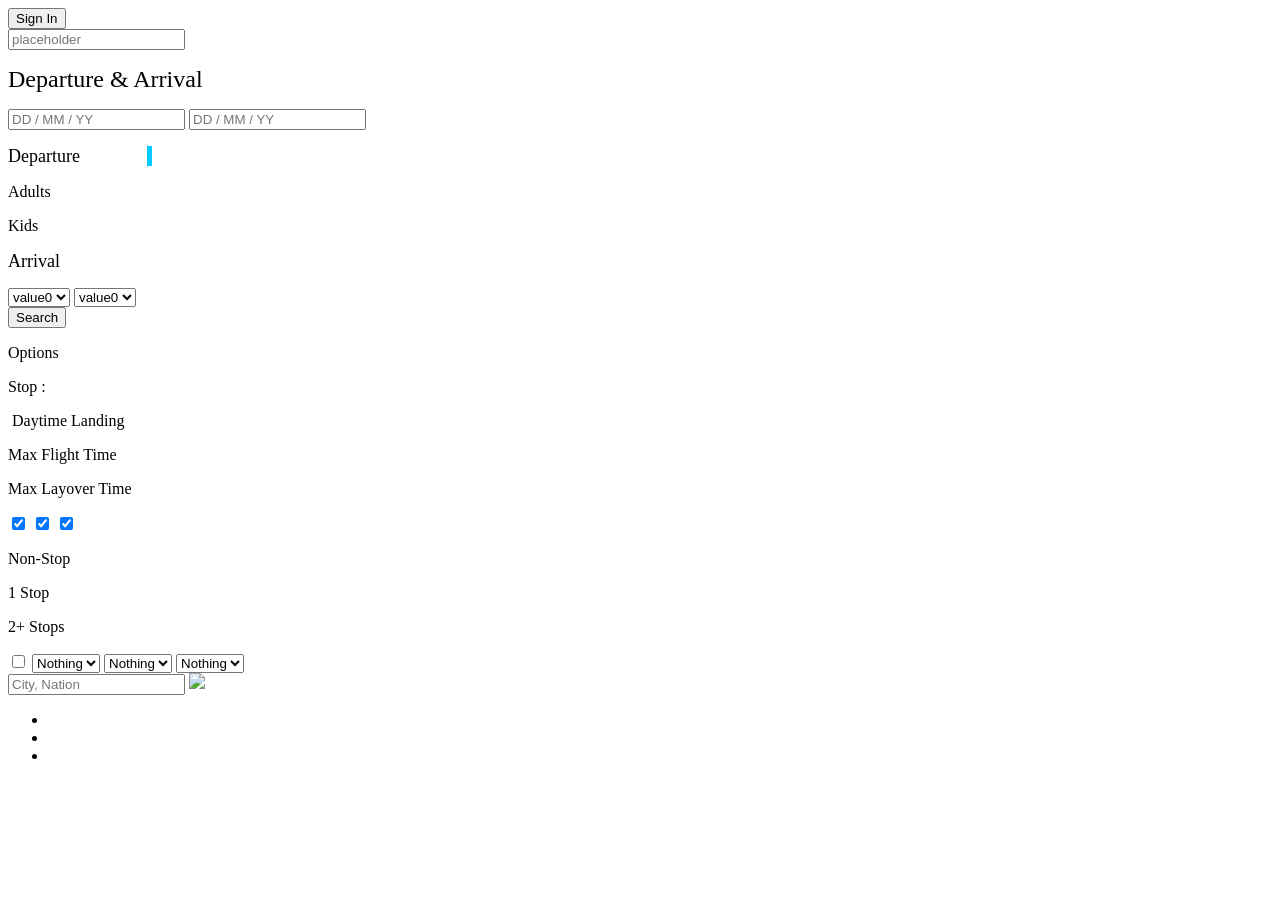
==== lapista_build/main.html @ bde5efda "Mar08" ====
<!DOCTYPE html>
<HTML>
  <head>
    <meta charset="utf-8">
    <meta name="viewport" content="width=device-width, initial-scale=1.0">
    <link rel="stylesheet" type="text/css" href="/resource/common/iu.css">
    <link rel="stylesheet" type="text/css" href="/resource/css/pages/main.css">
    <link href="https://fonts.googleapis.com/css?family=Tinos:400" rel="stylesheet" type="text/css">
    <script type="text/javascript" src="//cdn.iueditor.org/js/iueditor-2.1.js"></script>
    <script type="text/javascript">window.IUEditor || document.write('<script src="//s3.iueditor.org/js/iueditor-2.1.js">\x3C/script>')</script>
    <!--[if lt IE 9]>
      <script>
        document.createElement("header" );
        document.createElement("footer" );
        document.createElement("section");
        document.createElement("nav"    );
        document.createElement("article");
      </script>
      <noscript>
        <strong>Warning !</strong>
        Because your browser does not support HTML5, some elements are simulated using JScript.
        Unfortunately your browser has disabled scripting. Please enable it in order to display this page.
      </noscript>
    <![endif]-->
  </head>
  <body>
    <!-- iuname : main -->
    <div class="iu-page main">
      <header class="iu-header header">
        <div class="iu-center-box center-box">
          <div class="iu-text text-4"></div>
          <div class="iu-floating-image floating-image">
            <a class="iux-inner-link" href="/index">
            </a>
          </div>
          <input class="iu-pg-button pg-button" type="button" value="Sign In">
        </div>
      </header>
      <section class="iu-page-content page-content">
        <section class="iu-section section">
          <div class="iu-center-box center-box-13">
            <div class="iu-box box">
              <div class="iu-box box-20">
                <form class="iu-pg-form pg-form" enctype="multipart/form-data" action="/result.html" method="get">
                  <input type="hidden" name="name0" value="value">
                  <form class="iu-pg-form pg-form-59" enctype="multipart/form-data" method="post">
                    <input class="iu-pg-text-field pg-text-field-59" type="text" placeholder="placeholder">
                  </form>
                </form>
                <div class="iu-box box-21">
                  <div class="iu-cell cell">
                    <p><em><strong></strong></em><span style="font-size: 24px;">Departure &amp; Arrival</span></p>
                  </div>
                </div>
                <input class="iu-pg-text-field pg-text-field-26" type="text" placeholder="DD / MM / YY">
                <input class="iu-pg-text-field pg-text-field-30" type="text" placeholder="DD / MM / YY">
                <div class="iu-floating-image floating-image-27"></div>
                <div class="iu-floating-image floating-image-28"></div>
                <div class="iu-text text-28">
                  <p><span style="font-size: 18px; background-color: #00ccff; color: #ffffff;"><span style="background-color: #ffffff;"><span style="color: #000000;">Departure &nbsp;</span><em><span style="color: #000080;"> &nbsp; &nbsp; &nbsp; &nbsp; &nbsp;</span> &nbsp; </em></span><em>&nbsp;</em></span></p>
                </div>
                <div class="iu-text text-32">
                  <p>Adults&nbsp;</p>
                </div>
                <div class="iu-text text-34">
                  <p>Kids</p>
                </div>
                <div class="iu-text text-29">
                  <p><span style="font-size: 18px;">Arrival&nbsp;</span></p>
                </div>
                <div class="iu-floating-image floating-image-32"></div>
                <!-- iuname : adults -->
                <select class="iu-pg-select pg-select">
                  <option value="0">value0</option>
                  <option value="1">value1</option>
                  <option value="2">value2</option>
                  <option value="3">value3</option>
                  <option value="4">value4</option>
                  <option value="5">value5</option>
                  <option value="6">value6</option>
                  <option value="7">value7</option>
                  <option value="8">value8</option>
                  <option value="9">value9</option>
                </select>
                <!-- iuname : Kids -->
                <select class="iu-pg-select pg-select-35">
                  <option value="0">value0</option>
                  <option value="1">value1</option>
                  <option value="2">value2</option>
                  <option value="3">value3</option>
                  <option value="4">value4</option>
                  <option value="5">value5</option>
                  <option value="6">value6</option>
                  <option value="7">value7</option>
                  <option value="8">value8</option>
                  <option value="9">value9</option>
                </select>
                <div class="iu-floating-image floating-image-37"></div>
                <input class="iu-pg-button pg-button-38" type="submit" value="Search">
                <div class="iu-cell cell-39">
                  <p>Options</p>
                </div>
                <div class="iu-cell cell-40">
                  <p>Stop :</p>
                </div>
                <div class="iu-cell cell-47">
                  <p>&nbsp;Daytime Landing</p>
                </div>
                <div class="iu-cell cell-48">
                  <p>Max Flight Time</p>
                </div>
                <div class="iu-cell cell-49">
                  <p>Max Layover Time</p>
                </div>
                <input class="iu-pg-check-box pg-check-box" checked type="checkbox" name="Non_stop" value="1">
                <input class="iu-pg-check-box pg-check-box-41" checked type="checkbox" name="1 Stop" value="2">
                <input class="iu-pg-check-box pg-check-box-42" checked type="checkbox" name="2+ Stop" value="3">
                <div class="iu-cell cell-44">
                  <p>Non-Stop</p>
                </div>
                <div class="iu-cell cell-45">
                  <p>1 Stop</p>
                </div>
                <div class="iu-cell cell-46">
                  <p>2+ Stops</p>
                </div>
                <input class="iu-pg-check-box pg-check-box-50" type="checkbox">
                <select class="iu-pg-select pg-select-51">
                  <option value="Error">Nothing</option>
                </select>
                <select class="iu-pg-select pg-select-53">
                  <option value="Error">Nothing</option>
                </select>
                <select class="iu-pg-select pg-select-52">
                  <option value="Error">Nothing</option>
                </select>
                <div class="iu-box box-54"></div>
                <div class="iu-box box-55">
                  <a class="iux-inner-link" href="/result">
                  </a>
                </div>
              </div>
              <div class="iu-googlemap googlemap" data-iu-map-apikey="AIzaSyAMQ-x96aS6dyp_Txngu7SJZhELW2c7SDM" data-iu-map-longitude="8.685996" data-iu-map-latitude="50.108359" data-iu-map-zoom-level="4" data-iu-map-street="false" data-iu-map-zoom="false" data-iu-map-icon="false"></div>
              <input class="iu-pg-text-field pg-text-field" type="text" placeholder="City, Nation">
              <a class="iux-outer-link" href="search">
                <img class="iu-image image" src="/resource/project/698627-icon-111-search-128.png">
              </a>
              <div class="iu-box box-19"></div>
              <div class="iu-carousel carousel">
                <div class="iux-carousel-wrapper">
                <div class="iu-carousel-item carousel-item"></div>
                <div class="iu-carousel-item carousel-item-24"></div>
                <div class="iu-carousel-item carousel-item-25"></div>
                </div>
                <div class="iux-carousel-next"></div>
                <div class="iux-carousel-prev"></div>
                <ul class="iux-carousel-pager">
                  <li></li>
                  <li></li>
                  <li></li>
                </ul>
              </div>
            </div>
          </div>
        </section>
      </section>
    </div>
  </body>
</HTML>
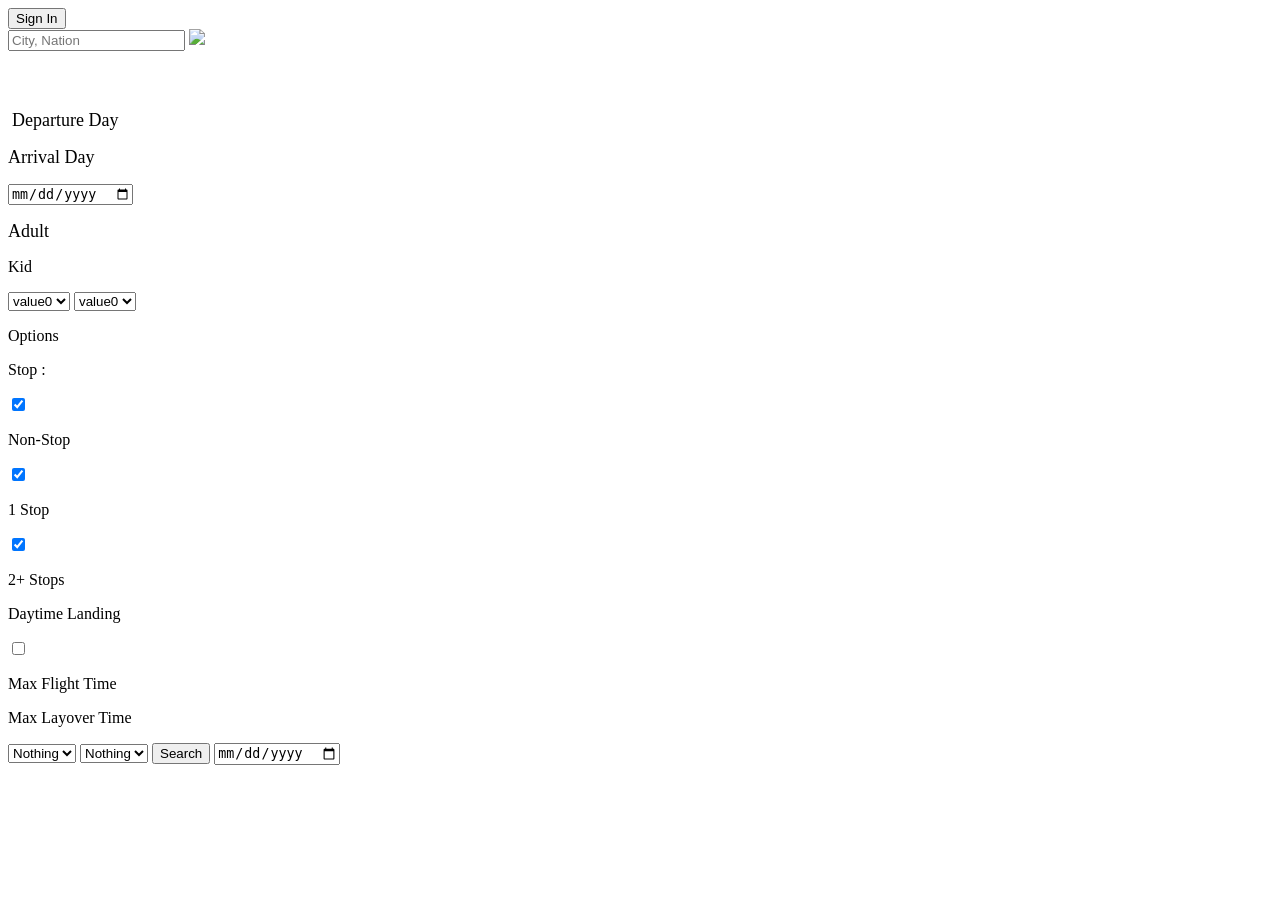
==== commit db72b684: "10MAR" ====
--- a/lapista_build/main.html
+++ b/lapista_build/main.html
@@ -5,7 +5,6 @@
     <meta name="viewport" content="width=device-width, initial-scale=1.0">
     <link rel="stylesheet" type="text/css" href="/resource/common/iu.css">
     <link rel="stylesheet" type="text/css" href="/resource/css/pages/main.css">
-    <link href="https://fonts.googleapis.com/css?family=Tinos:400" rel="stylesheet" type="text/css">
     <script type="text/javascript" src="//cdn.iueditor.org/js/iueditor-2.1.js"></script>
     <script type="text/javascript">window.IUEditor || document.write('<script src="//s3.iueditor.org/js/iueditor-2.1.js">\x3C/script>')</script>
     <!--[if lt IE 9]>
@@ -40,37 +39,43 @@
         <section class="iu-section section">
           <div class="iu-center-box center-box-13">
             <div class="iu-box box">
-              <div class="iu-box box-20">
-                <form class="iu-pg-form pg-form" enctype="multipart/form-data" action="/result.html" method="get">
-                  <input type="hidden" name="name0" value="value">
-                  <form class="iu-pg-form pg-form-59" enctype="multipart/form-data" method="post">
-                    <input class="iu-pg-text-field pg-text-field-59" type="text" placeholder="placeholder">
-                  </form>
-                </form>
+              <div class="iu-googlemap googlemap" data-iu-map-apikey="AIzaSyAMQ-x96aS6dyp_Txngu7SJZhELW2c7SDM" data-iu-map-longitude="8.685996" data-iu-map-latitude="50.108359" data-iu-map-zoom-level="4" data-iu-map-street="false" data-iu-map-zoom="false" data-iu-map-icon="false"></div>
+              <input class="iu-pg-text-field pg-text-field" type="text" placeholder="City, Nation">
+              <a class="iux-outer-link" href="search">
+                <img class="iu-image image" src="/resource/project/698627-icon-111-search-128.png">
+              </a>
+              <div class="iu-box box-19"></div>
+              <!-- iuname : MainForm -->
+              <form class="iu-pg-form MainForm pg-form" enctype="multipart/form-data" name="MainForm" action="result" method="post">
                 <div class="iu-box box-21">
                   <div class="iu-cell cell">
-                    <p><em><strong></strong></em><span style="font-size: 24px;">Departure &amp; Arrival</span></p>
+                    <p><span style="font-size: 24px; color: #ffffff;">Departure &amp; Arrival</span></p>
                   </div>
                 </div>
-                <input class="iu-pg-text-field pg-text-field-26" type="text" placeholder="DD / MM / YY">
-                <input class="iu-pg-text-field pg-text-field-30" type="text" placeholder="DD / MM / YY">
-                <div class="iu-floating-image floating-image-27"></div>
-                <div class="iu-floating-image floating-image-28"></div>
-                <div class="iu-text text-28">
-                  <p><span style="font-size: 18px; background-color: #00ccff; color: #ffffff;"><span style="background-color: #ffffff;"><span style="color: #000000;">Departure &nbsp;</span><em><span style="color: #000080;"> &nbsp; &nbsp; &nbsp; &nbsp; &nbsp;</span> &nbsp; </em></span><em>&nbsp;</em></span></p>
+                <!-- iuname : calendar_Image -->
+                <div class="iu-floating-image floating-image-23"></div>
+                <!-- iuname : calendar_image -->
+                <div class="iu-floating-image floating-image-24"></div>
+                <div class="iu-text text-24">
+                  <p>&nbsp;<span style="font-size: 18px;">Departure Day</span></p>
                 </div>
+                <div class="iu-text text-26">
+                  <p><span style="font-size: 18px;">Arrival Day</span></p>
+                </div>
+                <!-- iuname : Input_arr -->
+                <input class="iu-pg-text-field arrday pg-text-field-28" type="date" name="arrday" placeholder="arrday" maxlength="8" min="20170101" max="20201231">
+                <!-- iuname : adult_image -->
+                <div class="iu-floating-image floating-image-29"></div>
+                <div class="iu-text text-30">
+                  <p><span style="font-size: 18px;">Adult</span></p>
+                </div>
+                <!-- iuname : kid_image -->
+                <div class="iu-floating-image floating-image-31"></div>
                 <div class="iu-text text-32">
-                  <p>Adults&nbsp;</p>
+                  <p>Kid</p>
                 </div>
-                <div class="iu-text text-34">
-                  <p>Kids</p>
-                </div>
-                <div class="iu-text text-29">
-                  <p><span style="font-size: 18px;">Arrival&nbsp;</span></p>
-                </div>
-                <div class="iu-floating-image floating-image-32"></div>
-                <!-- iuname : adults -->
-                <select class="iu-pg-select pg-select">
+                <!-- iuname : select_adult_num -->
+                <select id="pg-select" class="iu-pg-select adult_num pg-select" name="adult_num">
                   <option value="0">value0</option>
                   <option value="1">value1</option>
                   <option value="2">value2</option>
@@ -82,8 +87,8 @@
                   <option value="8">value8</option>
                   <option value="9">value9</option>
                 </select>
-                <!-- iuname : Kids -->
-                <select class="iu-pg-select pg-select-35">
+                <!-- iuname : select_kid_num -->
+                <select class="iu-pg-select kid_num pg-select-34" name="kid_num">
                   <option value="0">value0</option>
                   <option value="1">value1</option>
                   <option value="2">value2</option>
@@ -95,71 +100,49 @@
                   <option value="8">value8</option>
                   <option value="9">value9</option>
                 </select>
-                <div class="iu-floating-image floating-image-37"></div>
-                <input class="iu-pg-button pg-button-38" type="submit" value="Search">
-                <div class="iu-cell cell-39">
+                <div class="iu-cell cell-35">
                   <p>Options</p>
                 </div>
+                <div class="iu-cell cell-36">
+                  <p>Stop :&nbsp;</p>
+                </div>
+                <!-- iuname : Checkbox_Non_stop -->
+                <input class="iu-pg-check-box pg-check-box" checked type="checkbox" name="Non_stop" value="1">
+                <div class="iu-cell cell-38">
+                  <p>Non-Stop</p>
+                </div>
+                <!-- iuname : Checkbox_1_stop -->
+                <input class="iu-pg-check-box pg-check-box-39" checked type="checkbox" name="1_stop" value="2">
                 <div class="iu-cell cell-40">
-                  <p>Stop :</p>
+                  <p>1 Stop</p>
                 </div>
-                <div class="iu-cell cell-47">
-                  <p>&nbsp;Daytime Landing</p>
+                <!-- iuname : Checkbox_2_stop -->
+                <input class="iu-pg-check-box pg-check-box-41" checked type="checkbox" name="2_stop" value="3">
+                <div class="iu-cell cell-42">
+                  <p>2+ Stops</p>
                 </div>
-                <div class="iu-cell cell-48">
+                <div class="iu-cell cell-43">
+                  <p>Daytime Landing</p>
+                </div>
+                <!-- iuname : Checkbox_daytime_Landing -->
+                <input class="iu-pg-check-box pg-check-box-44" type="checkbox">
+                <div class="iu-cell cell-45">
                   <p>Max Flight Time</p>
                 </div>
-                <div class="iu-cell cell-49">
+                <div class="iu-cell cell-46">
                   <p>Max Layover Time</p>
                 </div>
-                <input class="iu-pg-check-box pg-check-box" checked type="checkbox" name="Non_stop" value="1">
-                <input class="iu-pg-check-box pg-check-box-41" checked type="checkbox" name="1 Stop" value="2">
-                <input class="iu-pg-check-box pg-check-box-42" checked type="checkbox" name="2+ Stop" value="3">
-                <div class="iu-cell cell-44">
-                  <p>Non-Stop</p>
-                </div>
-                <div class="iu-cell cell-45">
-                  <p>1 Stop</p>
-                </div>
-                <div class="iu-cell cell-46">
-                  <p>2+ Stops</p>
-                </div>
-                <input class="iu-pg-check-box pg-check-box-50" type="checkbox">
-                <select class="iu-pg-select pg-select-51">
+                <!-- iuname : Select_Max_Layover_Time -->
+                <select class="iu-pg-select pg-select-47">
                   <option value="Error">Nothing</option>
                 </select>
-                <select class="iu-pg-select pg-select-53">
+                <!-- iuname : Select_Max_Flight_Time -->
+                <select class="iu-pg-select pg-select-48">
                   <option value="Error">Nothing</option>
                 </select>
-                <select class="iu-pg-select pg-select-52">
-                  <option value="Error">Nothing</option>
-                </select>
-                <div class="iu-box box-54"></div>
-                <div class="iu-box box-55">
-                  <a class="iux-inner-link" href="/result">
-                  </a>
-                </div>
-              </div>
-              <div class="iu-googlemap googlemap" data-iu-map-apikey="AIzaSyAMQ-x96aS6dyp_Txngu7SJZhELW2c7SDM" data-iu-map-longitude="8.685996" data-iu-map-latitude="50.108359" data-iu-map-zoom-level="4" data-iu-map-street="false" data-iu-map-zoom="false" data-iu-map-icon="false"></div>
-              <input class="iu-pg-text-field pg-text-field" type="text" placeholder="City, Nation">
-              <a class="iux-outer-link" href="search">
-                <img class="iu-image image" src="/resource/project/698627-icon-111-search-128.png">
-              </a>
-              <div class="iu-box box-19"></div>
-              <div class="iu-carousel carousel">
-                <div class="iux-carousel-wrapper">
-                <div class="iu-carousel-item carousel-item"></div>
-                <div class="iu-carousel-item carousel-item-24"></div>
-                <div class="iu-carousel-item carousel-item-25"></div>
-                </div>
-                <div class="iux-carousel-next"></div>
-                <div class="iux-carousel-prev"></div>
-                <ul class="iux-carousel-pager">
-                  <li></li>
-                  <li></li>
-                  <li></li>
-                </ul>
-              </div>
+                <input class="iu-pg-button pg-button-49" type="submit" value="Search">
+                <input class="iu-pg-text-field depday pg-text-field-49" type="date" name="depday" placeholder="YY/MM/DD" maxlength="8" min="20170101" max="20201231">
+              </form>
             </div>
           </div>
         </section>
